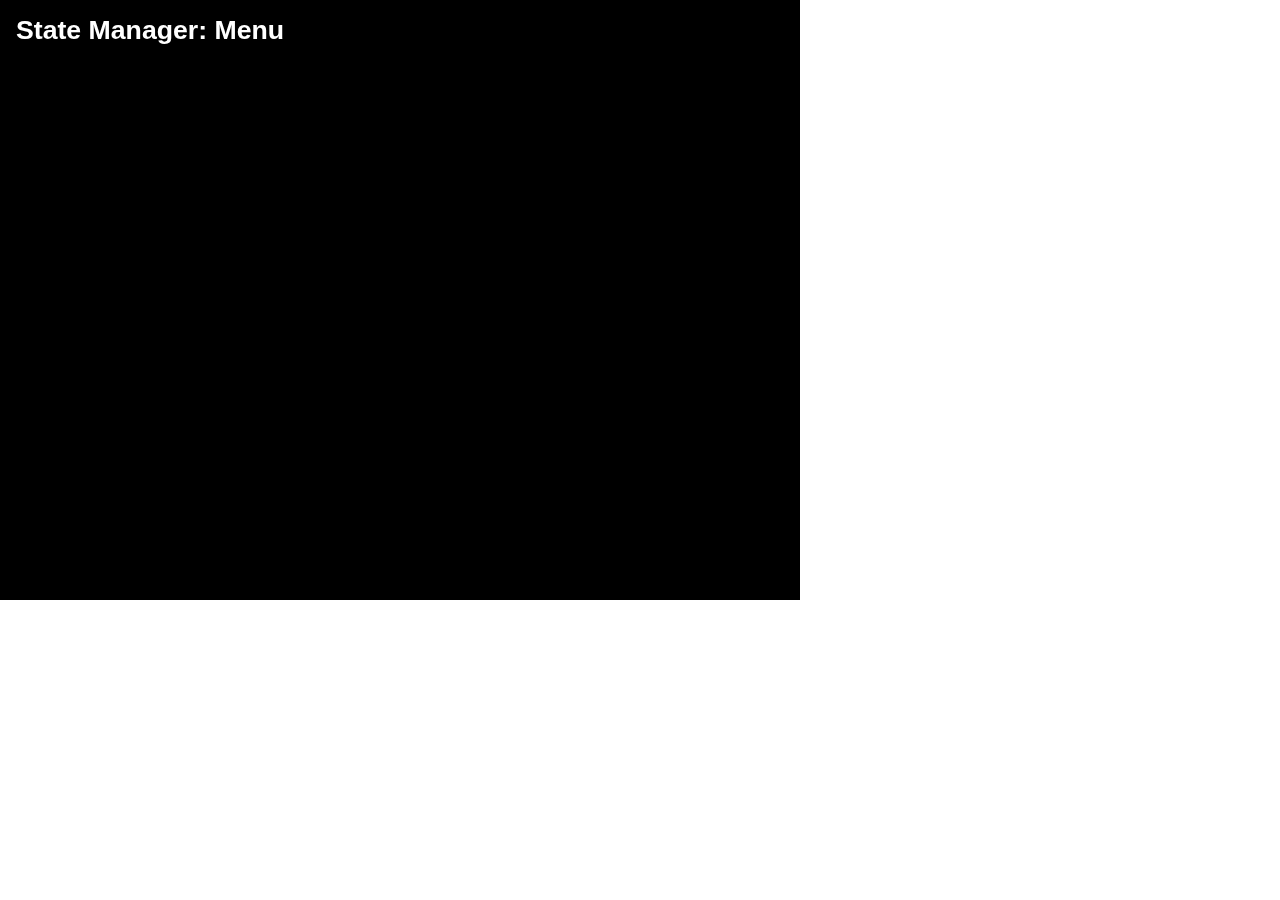
==== state_manager.html @ fdee5157 "State manager" ====
<!DOCTYPE html PUBLIC "-//W3C//DTD XHTML 1.0 Strict//EN" "http://www.w3.org/TR/xhtml1/DTD/xhtml1-strict.dtd">
<html xmlns="http://www.w3.org/1999/xhtml">
	<head>
		<title>Phaser Test</title>
		<meta name="author" content="author name - website" />
		<meta http-equiv="content-type" content="text/html;charset=iso-8859-1" />
		<meta name="copyright" content="copyright @" />
		<meta name="keywords" content="keyword1, keyword2, keyword3" />
		<meta name="description" content="description" />
		<meta name="language" content="english" />
		<meta name="robots" content="all" />
		<meta name="revisit-after" content="7 days" />
		<link rel="stylesheet" type="text/css" href="css/reset.css" media="screen" />
		<link rel="stylesheet" type="text/css" href="css/style.css" media="screen" />
		<script type="text/javascript" src="https://code.jquery.com/jquery-2.1.3.min.js"></script>
		<script type="text/javascript" src="js/phaser.min.js"></script>
		<script type="text/javascript" src="js/main.js"></script>
		<script type="text/javascript" src="js/Loadbar.js"></script>
		<script type="text/javascript" src="js/Menu.js"></script>
		<script type="text/javascript">
			myGame.state.add('loadbar',myGame.loadbar);
			myGame.state.add('menu',myGame.menu);
			myGame.state.start('menu');
		</script>
	</head>
	<body>
	</body>
</html>
---- css/style.css ----
/* Custom CSS */
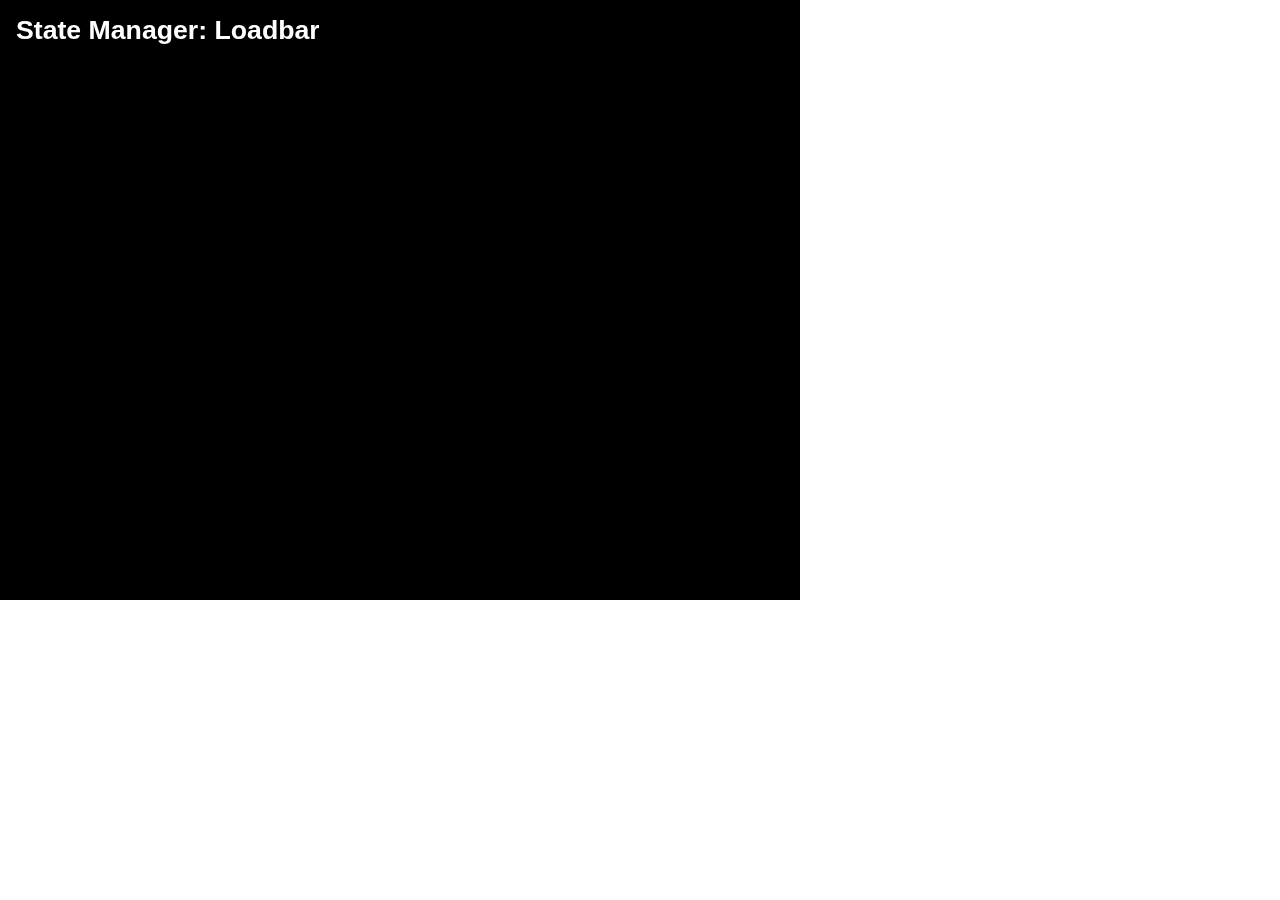
==== commit 2e85f456: "state toggler" ====
--- a/state_manager.html
+++ b/state_manager.html
@@ -1,7 +1,7 @@
 <!DOCTYPE html PUBLIC "-//W3C//DTD XHTML 1.0 Strict//EN" "http://www.w3.org/TR/xhtml1/DTD/xhtml1-strict.dtd">
 <html xmlns="http://www.w3.org/1999/xhtml">
 	<head>
-		<title>Phaser Test</title>
+		<title>Phaser State Manager</title>
 		<meta name="author" content="author name - website" />
 		<meta http-equiv="content-type" content="text/html;charset=iso-8859-1" />
 		<meta name="copyright" content="copyright @" />
@@ -20,7 +20,15 @@
 		<script type="text/javascript">
 			myGame.state.add('loadbar',myGame.loadbar);
 			myGame.state.add('menu',myGame.menu);
-			myGame.state.start('menu');
+			myGame.state.start('loadbar');
+			$(function() {
+				setTimeout(function() {
+					$('canvas').click(function() {
+						myGame.state.start('menu');
+					});
+				},500)
+
+			});
 		</script>
 	</head>
 	<body>
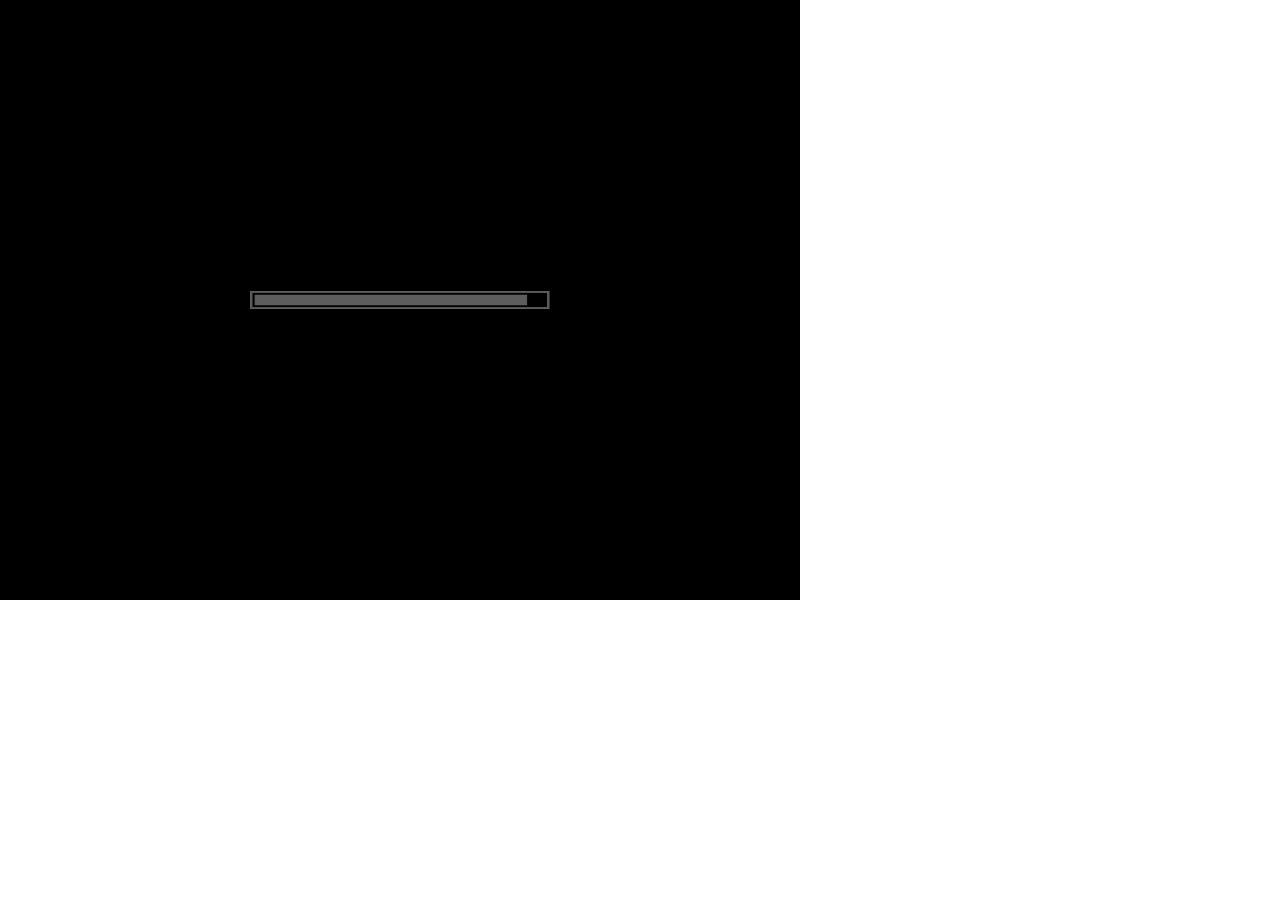
==== commit 88849bae: "State Management updatesWq" ====
--- a/state_manager.html
+++ b/state_manager.html
@@ -14,20 +14,24 @@
 		<link rel="stylesheet" type="text/css" href="css/style.css" media="screen" />
 		<script type="text/javascript" src="https://code.jquery.com/jquery-2.1.3.min.js"></script>
 		<script type="text/javascript" src="js/phaser.min.js"></script>
-		<script type="text/javascript" src="js/main.js"></script>
-		<script type="text/javascript" src="js/Loadbar.js"></script>
+		<script type="text/javascript" src="js/Boot.js"></script>
+		<script type="text/javascript" src="js/Preload.js"></script>
 		<script type="text/javascript" src="js/Menu.js"></script>
+		<script type="text/javascript" src="js/Level1.js"></script>
 		<script type="text/javascript">
-			myGame.state.add('loadbar',myGame.loadbar);
-			myGame.state.add('menu',myGame.menu);
-			myGame.state.start('loadbar');
+			var myGame = new Phaser.Game(800, 600, Phaser.AUTO, '');
+			myGame.state.add('Boot',BasicGame.Boot);
+			myGame.state.add('Preload',BasicGame.Preload);
+			myGame.state.add('Menu',BasicGame.Menu);
+			myGame.state.add('Level1',BasicGame.Level1);
+			myGame.state.start('Boot');
+
 			$(function() {
 				setTimeout(function() {
 					$('canvas').click(function() {
-						myGame.state.start('menu');
+						myGame.state.start('Menu');
 					});
 				},500)
-
 			});
 		</script>
 	</head>
